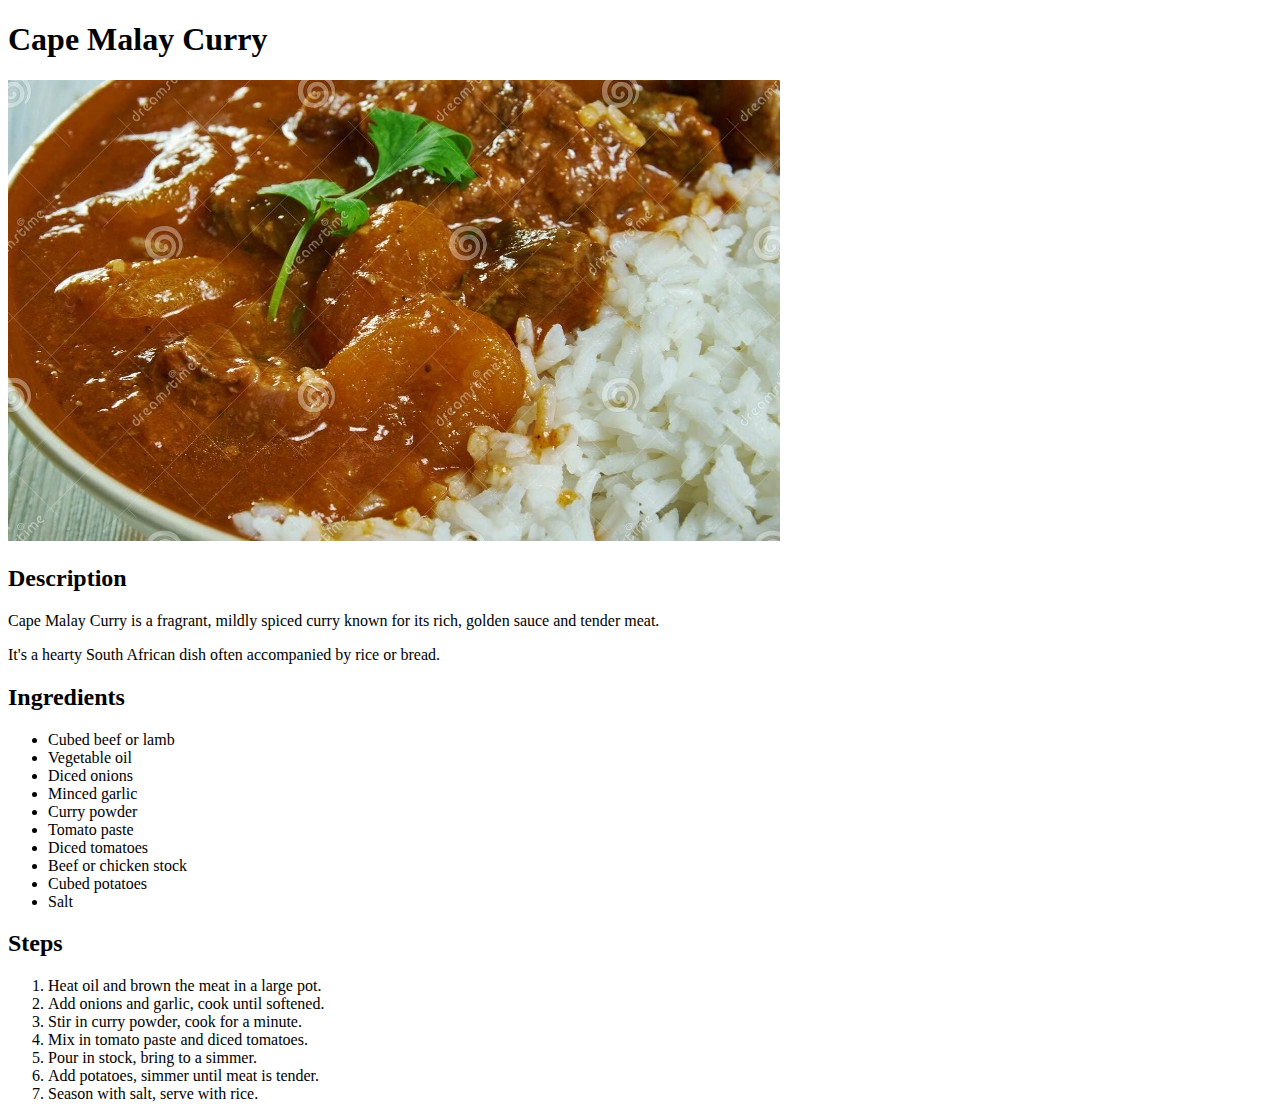
==== recipes/cape-malay-curry.html @ 60438f90 "Add "Cape Malay Curry" recipe" ====
<!doctype html>
<html lang="en">
  <head>
    <meta charset="UTF-8" />
    <meta name="viewport" content="width=device-width, initial-scale=1.0" />
    <title>Cape Malay Curry</title>
  </head>
  <body>
    <main>
      <h1>Cape Malay Curry</h1>
      <img
        src="../img/cape-malay-curry.jpg"
        alt="Cheesy Italian lasagna with tomato sauce"
        width="772"
        height="461"
      />
      <h2>Description</h2>
      <p>
        Cape Malay Curry is a fragrant, mildly spiced curry known for its rich,
        golden sauce and tender meat.
      </p>
      <p>
        It's a hearty South African dish often accompanied by rice or bread.
      </p>
      <h2>Ingredients</h2>
      <ul>
        <li>Cubed beef or lamb</li>
        <li>Vegetable oil</li>
        <li>Diced onions</li>
        <li>Minced garlic</li>
        <li>Curry powder</li>
        <li>Tomato paste</li>
        <li>Diced tomatoes</li>
        <li>Beef or chicken stock</li>
        <li>Cubed potatoes</li>
        <li>Salt</li>
      </ul>
      <h2>Steps</h2>
      <ol>
        <li>Heat oil and brown the meat in a large pot.</li>
        <li>Add onions and garlic, cook until softened.</li>
        <li>Stir in curry powder, cook for a minute.</li>
        <li>Mix in tomato paste and diced tomatoes.</li>
        <li>Pour in stock, bring to a simmer.</li>
        <li>Add potatoes, simmer until meat is tender.</li>
        <li>Season with salt, serve with rice.</li>
      </ol>
    </main>
  </body>
</html>
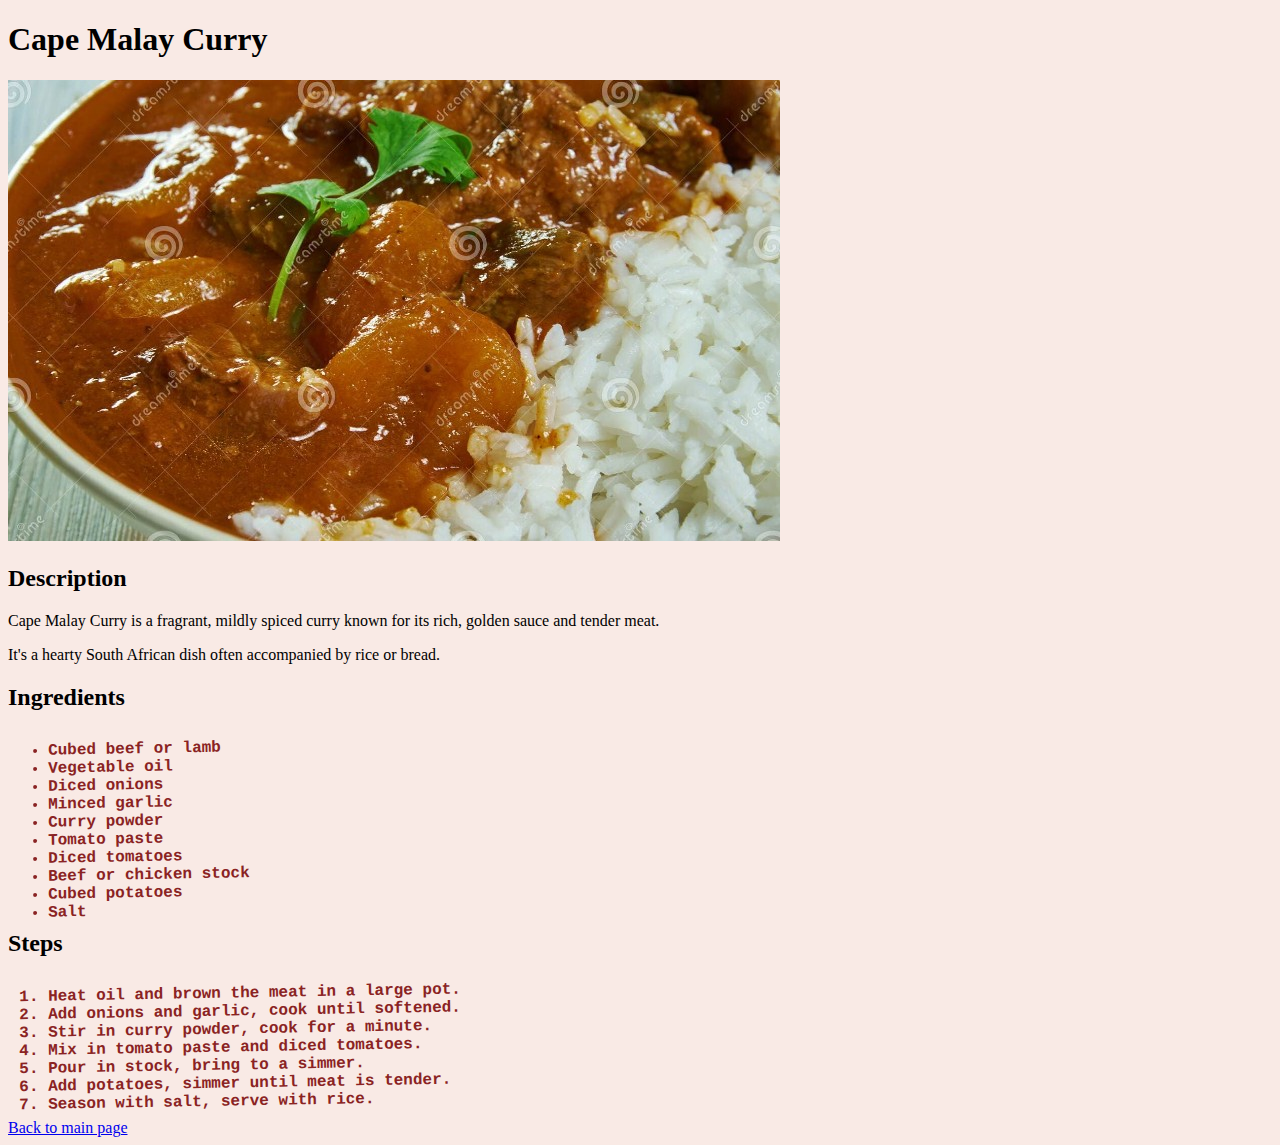
==== commit 282c0a8d: "Play around a bit with styling" ====
--- a/recipes/cape-malay-curry.html
+++ b/recipes/cape-malay-curry.html
@@ -3,9 +3,10 @@
   <head>
     <meta charset="UTF-8" />
     <meta name="viewport" content="width=device-width, initial-scale=1.0" />
+    <link rel="stylesheet" href="../css/style.css" />
     <title>Cape Malay Curry</title>
   </head>
-  <body>
+  <body class="recipe-body">
     <main>
       <h1>Cape Malay Curry</h1>
       <img
@@ -45,6 +46,8 @@
         <li>Add potatoes, simmer until meat is tender.</li>
         <li>Season with salt, serve with rice.</li>
       </ol>
+      <!--      Link back to the main page-->
+      <a href="../index.html">Back to main page</a>
     </main>
   </body>
 </html>
--- a/css/style.css
+++ b/css/style.css
@@ -0,0 +1,42 @@
+/* Everything within the main page should have centered text alignment */
+.main-page * {
+    text-align: center
+}
+
+/* All li elements within the main page should have a margin-bottom of 10px */
+.main-page li {
+    margin-bottom: 20px;
+}
+
+/* All ul elements within the main page should have no padding, and no bullets */
+.main-page ul {
+    padding: 0;
+    list-style-type: none;
+}
+
+/* All images within the main page should have a width of 150px, an automatic height, and a margin-bottom of 10px */
+.main-page img {
+    width: 150px;
+    height: auto;
+    display: block;
+    margin: 0 auto;
+}
+
+/* All pages have a pale light pink background */
+body {
+    background-color: #f9eae5;
+}
+
+/* List items within recipe pages have a crazy font */
+.recipe-body li {
+    /*font-family: 'Comic Sans MS', cursive, sans-serif;*/
+    /* Also their foreground color is orange */
+    color: #8a2323;
+    /* And they are slightly tilted */
+    transform: rotate(-1deg);
+    /* They have an ultra-bold font weight */
+    font-weight: 900;
+
+    /*font-family: "Lucida Console", "Courier New", monospace;*/
+    font-family: "Courier New", monospace
+}
